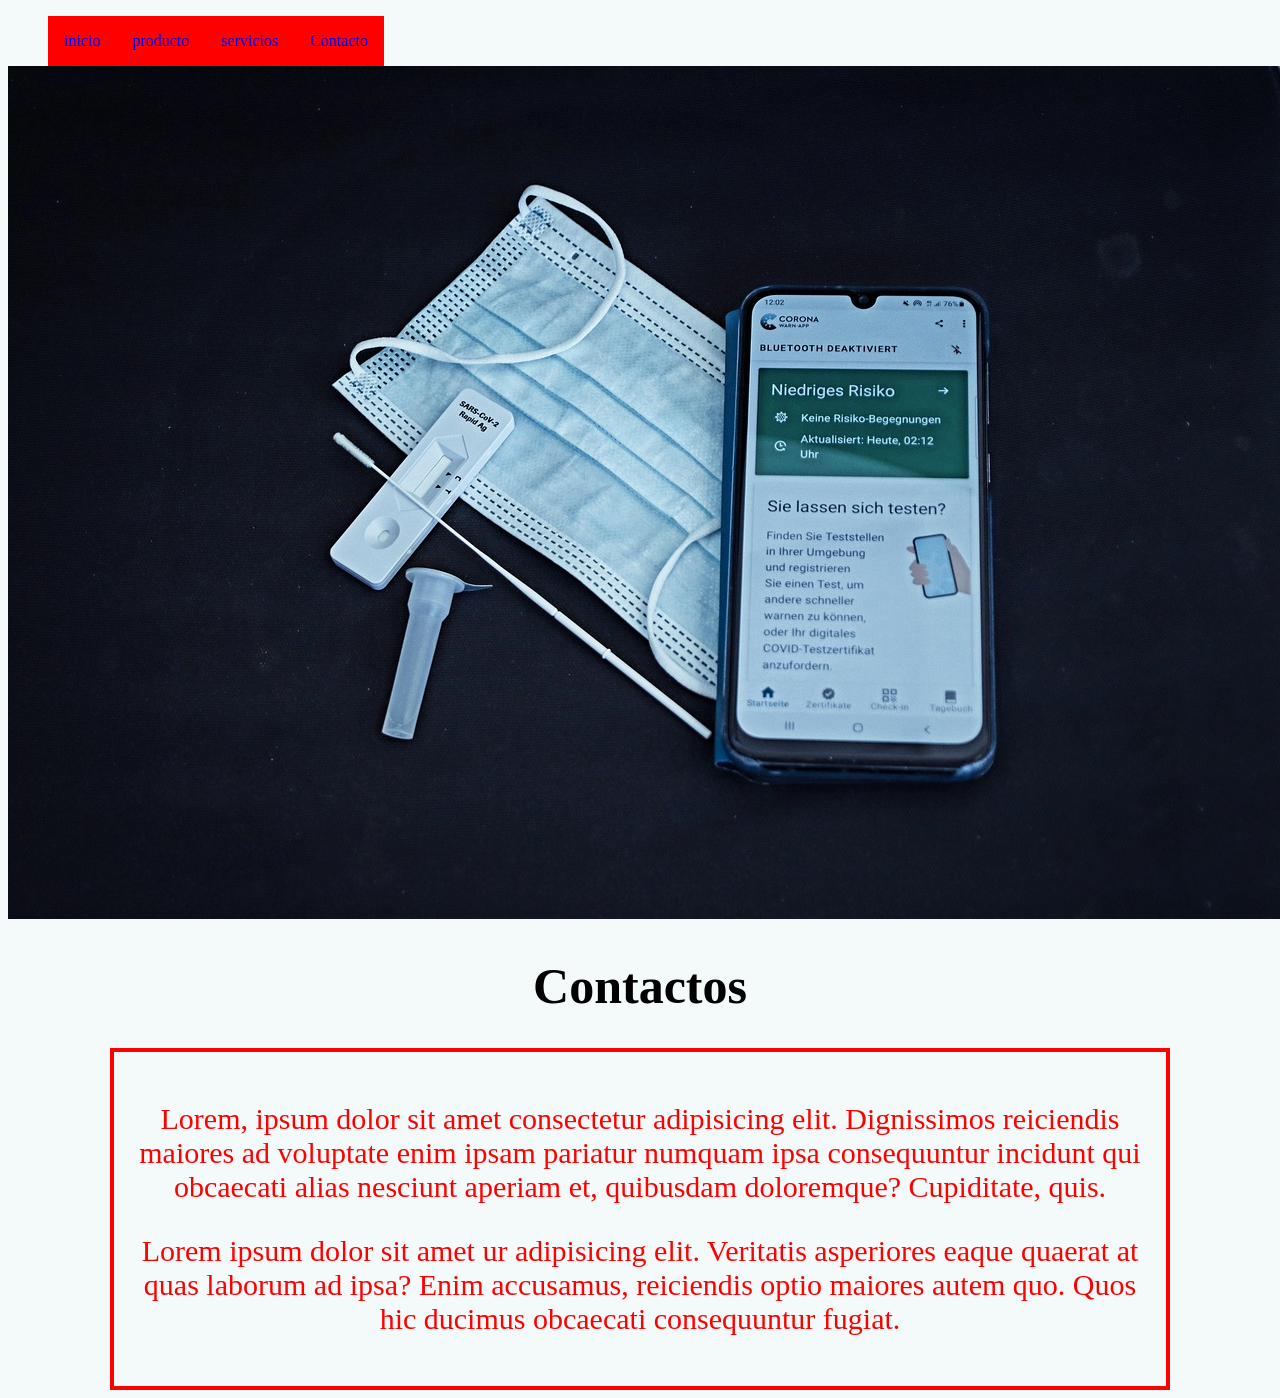
==== view/contacto.html @ a5982327 "actualizacion_09/03/2026" ====
<!DOCTYPE html>
<html lang="en">
<head>

    <meta charset="UTF-8">
    <link rel="stylesheet" href="../css/style.css">
    <meta name="viewport" content="width=device-width, initial-scale=1.0">
    <title>Practica Css</title>
</head>
<body>
    <header>
        <nav class="menu">
            <ul>
                <li><a href="../index.html">inicio</a></li>
                <li><a href="productos.html">producto</a></li>
                <li><a href="servicios.html">servicios</a></li>
                <li><a href="contacto.html">Contacto</a></li>
            </ul>
        </nav>
<main>
    <img src="../img/img_contactos.jpg.jpeg" alt="">
    <h1 class="Hola">Contactos
    </h1>
    <div class="container">
        <p>Lorem, ipsum dolor sit amet consectetur adipisicing elit. Dignissimos reiciendis maiores ad voluptate enim ipsam pariatur numquam ipsa consequuntur incidunt qui obcaecati alias nesciunt aperiam et, quibusdam doloremque? Cupiditate, quis.</p>
        
        <p>Lorem ipsum dolor sit amet ur adipisicing elit. Veritatis asperiores eaque quaerat at quas laborum ad ipsa? Enim accusamus, reiciendis optio maiores autem quo. Quos hic ducimus obcaecati consequuntur fugiat.</p>
    </div>
        </main>
</body>
</html>
</html>
---- css/style.css ----
body {
    background-color: #f4f9fa; 
}

p {
    color: red;
    font-size:30px;
    text-align: center;
    
}

.Hola{
    font-size:50px;
    text-align: center;
}

.container {
    padding: 20px;
    text-align: justify;
    margin: auto;
    width: 80%;
    height: 40%;
    border: 4px solid red;
}
.menu ul li a {
    background: red;
    text-decoration: none;
    display: inline-block;
    padding: 16px;
}


.menu ul  {
    list-style: none;
}

.menu ul li {
    float: left;
}

.menu ul li a:hover {
    background: black;
    color: white;
}
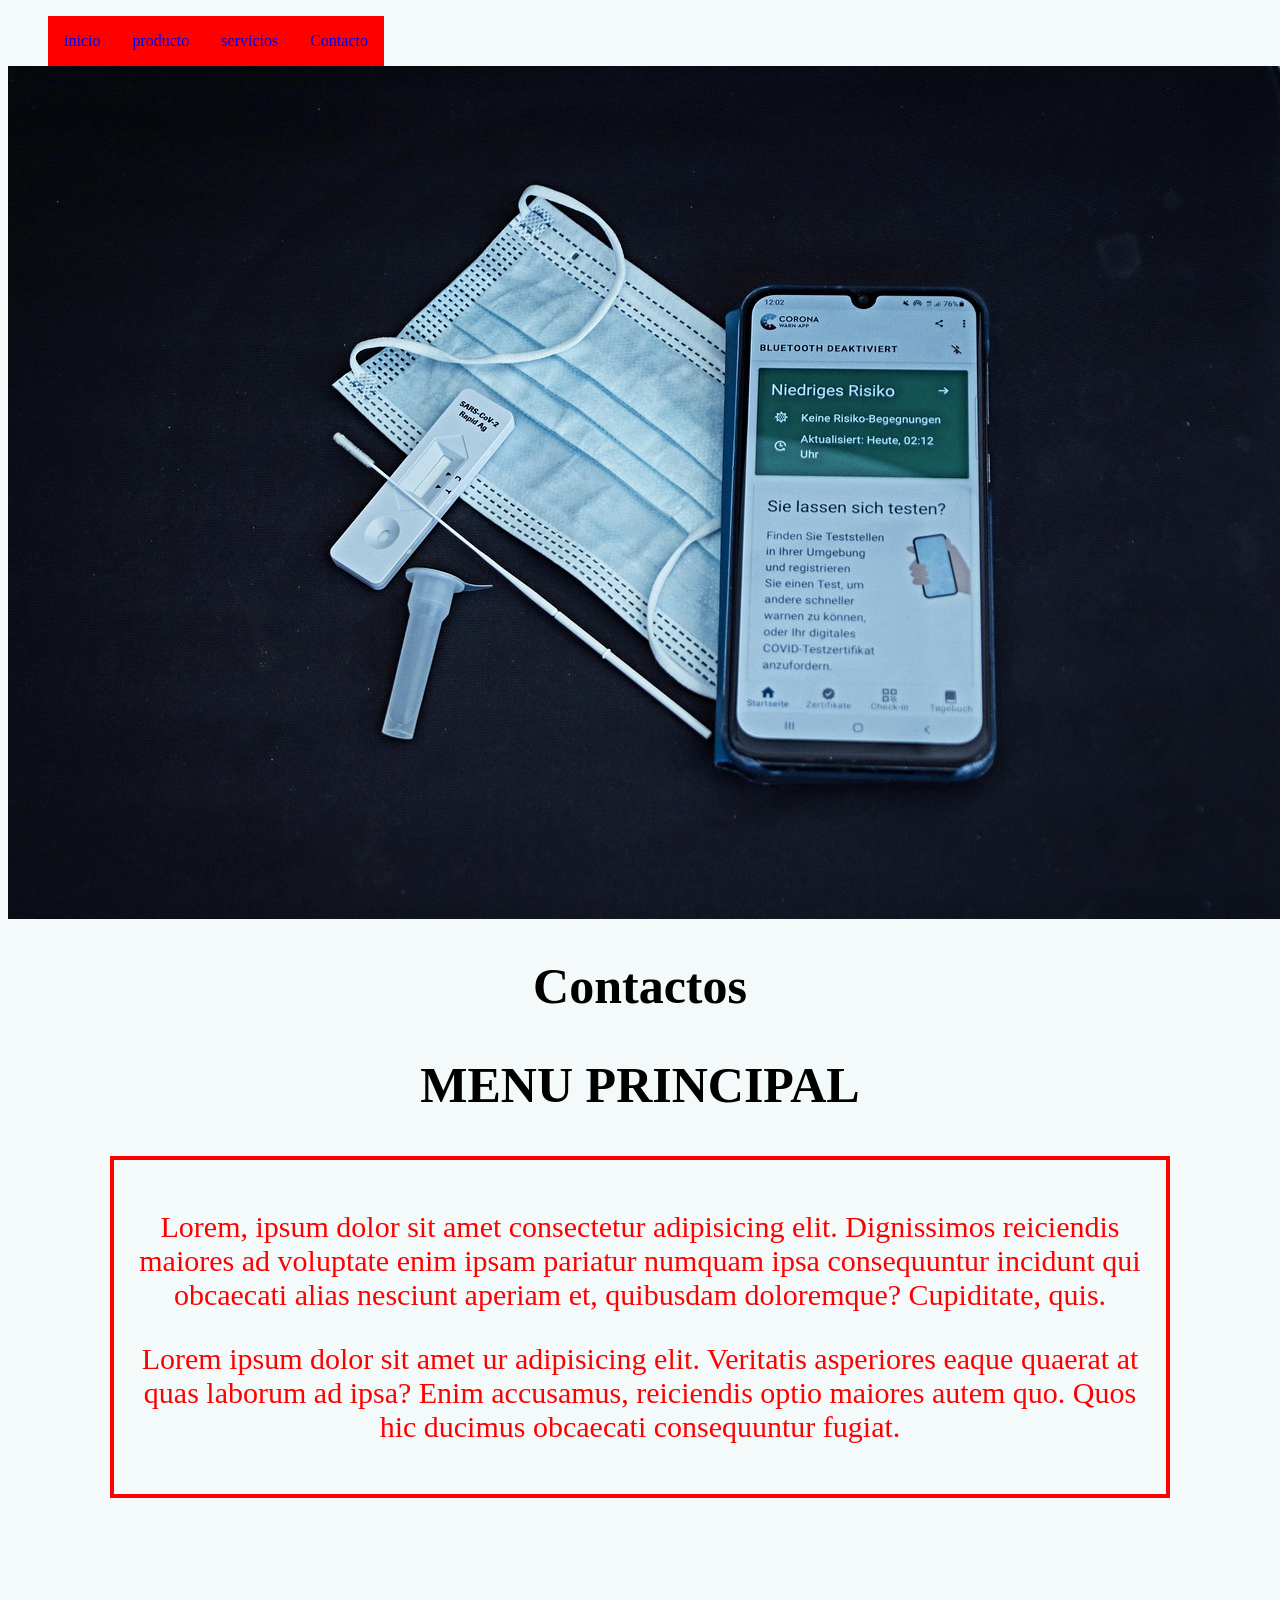
==== commit b46cb7f1: "actualizacion_13/03/2026" ====
--- a/view/contacto.html
+++ b/view/contacto.html
@@ -19,13 +19,18 @@
         </nav>
 <main>
     <img src="../img/img_contactos.jpg.jpeg" alt="">
-    <h1 class="Hola">Contactos
-    </h1>
+    <h1 class="Hola">Contactos </h1>
+    <h2 class="Hola">MENU PRINCIPAL</h2>
+    <footer> 
+        
+    </footer>
     <div class="container">
         <p>Lorem, ipsum dolor sit amet consectetur adipisicing elit. Dignissimos reiciendis maiores ad voluptate enim ipsam pariatur numquam ipsa consequuntur incidunt qui obcaecati alias nesciunt aperiam et, quibusdam doloremque? Cupiditate, quis.</p>
         
         <p>Lorem ipsum dolor sit amet ur adipisicing elit. Veritatis asperiores eaque quaerat at quas laborum ad ipsa? Enim accusamus, reiciendis optio maiores autem quo. Quos hic ducimus obcaecati consequuntur fugiat.</p>
     </div>
+
+    <iframe src="https://www.google.com/maps/embed?pb=!1m18!1m12!1m3!1d1973.9398143699532!2d-73.59766856604422!3d8.314758989428618!2m3!1f0!2f0!3f0!3m2!1i1024!2i768!4f13.1!3m3!1m2!1s0x8e5d8f7d27c7bf07%3A0xa72b1dc51f284557!2sUniversidad%20Popular%20del%20Cesar%20-%20Aguachica!5e0!3m2!1ses!2sco!4v1773434051656!5m2!1ses!2sco" width="600" height="450" style="border:0;" allowfullscreen="" loading="lazy" referrerpolicy="no-referrer-when-downgrade"></iframe>
         </main>
 </body>
 </html>
